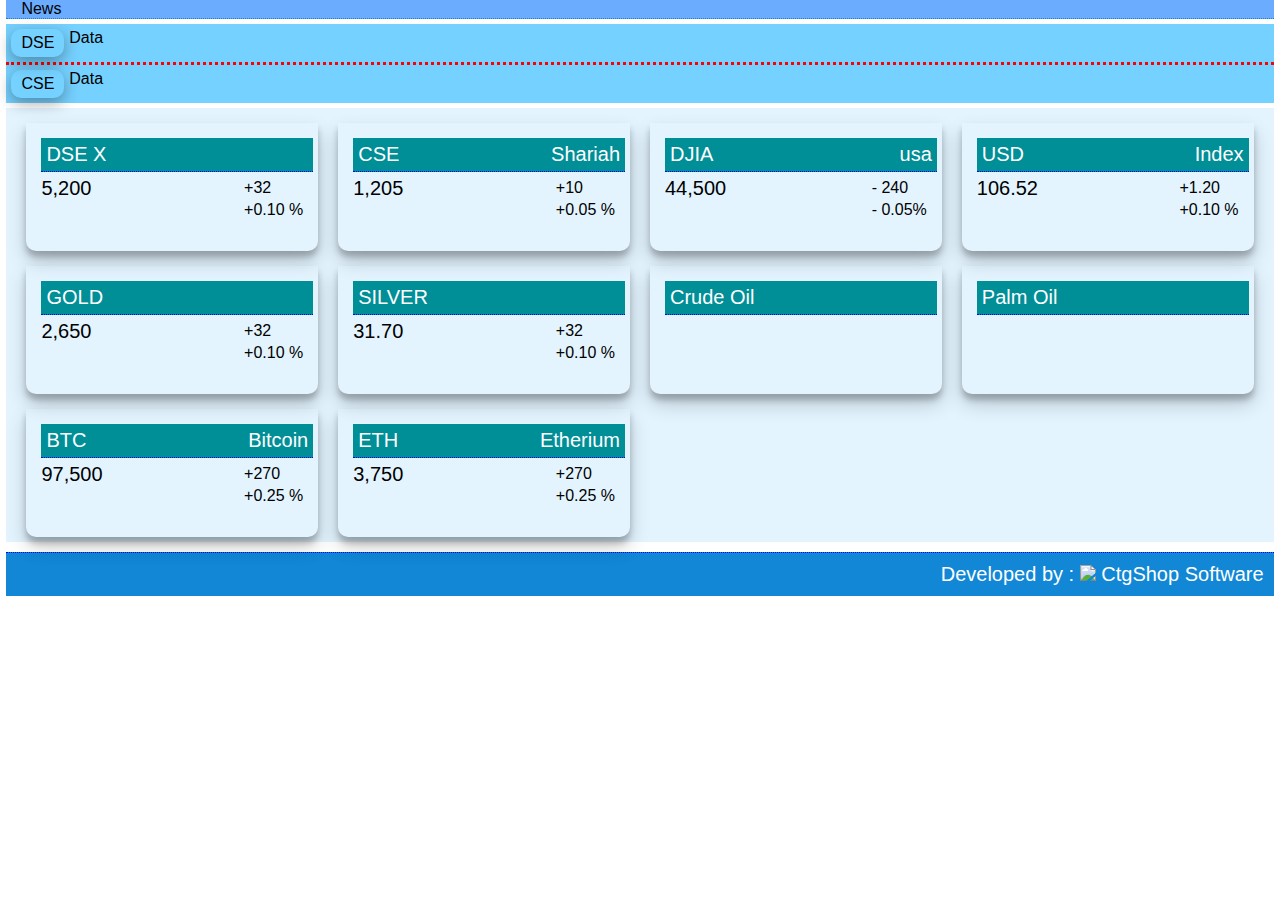
==== index.html @ 87b8f335 "amended according to chairman sir" ====
<!DOCTYPE html>
<html lang="en">
<head>
    <meta charset="UTF-8">
    <meta name="viewport" content="width=device-width, initial-scale=1.0">
    <title>Document</title>

    <link href="https://fonts.googleapis.com/icon?family=Material+Icons" rel="stylesheet">
    <!-- Link to CSS file -->
    <link rel="stylesheet" href="style.css"> <!-- Replace 'styles.css' with your CSS file path -->


    <script src="https://cdn.jsdelivr.net/npm/chart.js"></script>
    

    <style>
        .material-symbols-outlined {
          font-variation-settings:
          'FILL' 0,
          'wght' 400,
          'GRAD' 0,
          'opsz' 24
        }
      
    </style>
</head>
<body>
    <div class="container">
        <div class="time_newsScrolling"  id="time_newsScrolling">
            <div class="date_time" id="date_time"></div>
            <div class="scrolling_news" id="scrolling_news">
                <span class="news_text_label" id="news_text_label">News</span>
                <div class="scrolling_text" id="scrolling_text"></div>
            </div>
        </div>
        <div class="stock_market_price_scolling"  id="stock_market_price_scolling">
            <div class="dse_container" id="dse_container">
                <span class="indicator" id="indicator">
                    <!-- <img src="./images/dse.png" width="10px" height="10px" alt="No Image"/> -->
                    <label>DSE</label>
                </span>
                <span class="dse_data" id="dse_data">Data</span>
            </div>
            <div class="cse_container" id="cse_container">
                <span class="indicator" id="indicator">
                    <!-- <img src="./images/cse.png" width="10px" height="10px" alt="No Image"/> -->
                    <label>CSE</label>
                </span>
                <span class="cse_data" id="cse_data">Data</span>
            </div>
        </div>
        <div class="card_price"  id="card_price">
            <div class="stock_market" id="stock_market">
                <div class="card">
                    <span>
                        <p> 
                            
                            DSE X
                        </p>
                    </span>
                    <div>
                        <p>5,200</p>
                        <span>
                            <p>+32</p>
                            <p>+0.10 %</p>
                        </span>
                    </div>
                    
                    <div class="chart_div"></div>
                </div>
                <div class="card">
                    <span>
                        <p> CSE </p>
                        <p>Shariah</p>
                    </span>
                    <div>
                        <p>1,205</p>
                        <span>
                            <p>+10</p>
                            <p>+0.05 %</p>
                        </span>
                    </div>
                    
                    <div class="chart_div"></div>
                </div>
                <div class="card">
                    <span>
                        <p>DJIA</p>
                        <p>usa</p>
                    </span>
                    <div>
                        <p>44,500</p>
                        <span>
                            <p>- 240</p>
                            <p>- 0.05%</p>
                        </span>
                    </div>
                    
                    <div class="chart_div"></div>
                </div>
                <div class="card">
                    <span>
                        <p>USD</p>
                        <p>Index</p>
                    </span>
                    <div>
                        <p>106.52</p>
                        <span>
                            <p>+1.20</p>
                            <p>+0.10 %</p>
                        </span>
                    </div>
                    
                    <div class="chart_div"></div>
                </div>
            </div>
            <div class="mine_item_market" id="mine_item_market">
                <div class="card">
                    <span>
                        <p>GOLD</p>
                    </span>
                    <div>
                        <p>2,650</p>
                        <span>
                            <p>+32</p>
                            <p>+0.10 %</p>
                        </span>
                    </div>
                    
                    <div class="chart_div"></div>
                </div>
                <div class="card">
                    <span>
                        <p>SILVER</p>
                    </span>
                    <div>
                        <p>31.70</p>
                        <span>
                            <p>+32</p>
                            <p>+0.10 %</p>
                        </span>
                    </div>
                    
                    <div class="chart_div"></div>
                </div>
                <div class="card">
                    <span>
                        <p>Crude Oil</p>
                    </span>
                    <div>
                        <p></p>
                        <span>
                            <p></p>
                            <p></p>
                        </span>
                    </div>
                    
                    <div class="chart_div"></div>
                </div>
                <div class="card">
                    <span>
                        <p>Palm Oil</p>
                        
                    </span>
                    <div>
                        <p></p>
                        <span>
                            <p></p>
                            <p></p>
                        </span>
                    </div>
                   
                    <div class="chart_div"></div>
                </div>
            </div>
            <div class="bit_coin_market" id="bit_coin_market">
                <div class="card">
                    <span>
                        <p>BTC</p>
                        <p> Bitcoin</p>
                    </span>
                    <div>
                        <p>97,500</p>
                        <span>
                            <p>+270</p>
                            <p>+0.25 %</p>
                        </span>
                    </div>
                    
                    <div class="chart_div"></div>
                </div>
                <div class="card">
                    <span>
                        
                        <p>ETH</p>
                        <p>Etherium</p>
                    </span>
                    <div>
                        <p>3,750</p>
                        <span>
                            <p>+270</p>
                            <p>+0.25 %</p>
                        </span>
                    </div>
                    
                    <div class="chart_div"></div>
                </div>
            </div>
        </div>
        <div class="development" >
            <span>
                <p>Developed by : <img src="https://ctgshop.com/images/logo_bg.png" width="20px" height="auto"/> CtgShop Software</p>
            </span>
        </div>

        
    </div>

    <!-- Link to JavaScript file -->
    <script src="script.js"></script> <!-- Replace 'script.js' with your JS file path -->
    <script src="supporting_script.js"></script>
    <!-- <script src="https://cdnjs.cloudflare.com/ajax/libs/Chart.js/4.4.1/chart.min.js" integrity="sha512-L0Shl7nXXzIlBSUUPpxrokqq4ojqgZFQczTYlGjzONGTDAcLremjwaWv5A+EDLnxhQzY5xUZPWLOLqYRkY0Cbw==" crossorigin="anonymous" referrerpolicy="no-referrer"></script> -->
    <!-- <script src="https://cdn.jsdelivr.net/npm/chart.js@4.4.7/dist/chart.umd.min.js"></script> -->

   

    <script type="text/javascript" src="https://www.gstatic.com/charts/loader.js"></script>
</body>
</html>
---- style.css ----
/* Reset some default browser styles */
body, h1, h2, h3, p {
    margin: 0;
    padding: 0;
}

/* Set a background color and font for the body */
body {
    /* background-color: #f4f4f4; */
    font-family: Arial, sans-serif;
}

/* Style the container */
.container {
    margin: auto;
    
    width: 99vw;
    height: 100vh;
}

/* Style for scrolling news section */
.container > .time_newsScrolling {
    display: flex;
    flex-direction: row;
    justify-content: space-between;
    align-items: center;
    height: auto;
    width: 99vw;
    border-bottom: 1px dotted rgb(17, 135, 214) ;

    background-color: rgb(0 112 255 / 58%);
}
.container > .time_newsScrolling > .date_time {
    /* width: 30%; */
    margin-right: 10px;
    padding-left: 5px;
    display: flex;
    flex-direction: column;
    height: 100%;
    
}
.container > .time_newsScrolling > .date_time > .day_year{
    display: flex;
    flex-direction: row;
    /* justify-content: space-between; */
    align-items: center;
    width: 100%;
    flex: 1;
    font-size: 18px;

}
.container > .time_newsScrolling > .date_time > .day_year > span{
    display: flex;
    flex-direction: row;
    justify-content: space-between;
    align-items: center;
    
    padding: 0;
    margin: 0;

    height: 90%;
    flex: 1;
    /* width: 90%; */
}
.container > .time_newsScrolling > .date_time > .day_year > span:nth-child(1){border-radius: 50px 0 0 50px;}
.container > .time_newsScrolling > .date_time > .day_year > span:nth-child(2){border-radius: 0 50px 50px 0;}
.container > .time_newsScrolling > .date_time > .day_year > span > p:nth-child(2){
    padding: 0 15px;
    /* border-radius: 10px 0 0 10px; */
    
}
.container > .time_newsScrolling > .date_time > .day_year > span:nth-child(1) > p:nth-child(1){
    padding: 0 15px;
}
.container > .time_newsScrolling > .date_time > .day_year > span:nth-child(1) > p:nth-child(2){
    border-radius: 20px 0 0 20px;
    height: 90%;
    padding: 0 5px 0 15px;
}
.container > .time_newsScrolling > .date_time > .day_year > span:nth-child(2) > p:nth-child(1){
    border-radius: 0 20px 20px 0;
    height: 90%;
    padding: 0 15px 0 5px;
}
.container > .time_newsScrolling > .date_time > .day_year > span > p{
    height: 100%;
    text-align: center;
    display: flex;
    flex-direction: row;
    justify-content: center;
    align-items: center;

    /* width: 90%; */
}
.container > .time_newsScrolling > .date_time > .day_year > span > p:first-child{
    /* margin-right: 5px; */
    padding-left: 10px;
}
.container > .time_newsScrolling > .date_time > .time {
    display: flex;
    flex-direction: row;
    align-items: center;
    flex: 1;
    width: 100%;
    height: 100%;
    
}
.container > .time_newsScrolling > .date_time > .time > span {
    display: flex;
    flex-direction: row;
    align-items: center;
    padding: 0;
    margin: 0;
    background-color: blue;
    border-radius: 20px  0 0 20px;
    padding-left: 5px;
    height: 85%;
}
.container > .time_newsScrolling > .date_time > .time > span > p {
    padding: 0;
    margin: 0;
    height: 100%;

    display: flex;
    flex-direction: row;
    justify-content: center;
    align-items: center;
    color: white;
    font-size: 18px;
}
.container > .time_newsScrolling > .date_time > .time > span > p:nth-child(1),
.container > .time_newsScrolling > .date_time > .time > span > p:nth-child(3)
{
    padding: 0 8px 0 8px;
}
.container > .time_newsScrolling > .date_time > .time > p {
    /* padding: 5px; */
    background-color: #fb00ff;
    border-radius: 0 20px 20px 0;
    padding: 0 15px 0 10px;
    height: 85%;
    font-size: 18px;
    display: flex;
    color: white;
    flex-direction: row;
    justify-content: center;
    align-items: center;
}

.container > .time_newsScrolling  > .scrolling_news {
    overflow: hidden;
    white-space: nowrap;
    width: 100%;
    
    
    
    display: flex;
    align-items: center;
    position: relative;
    /* padding: 10px 0; */

    border: none;
    outline: none;
    
}
.container > .time_newsScrolling  > .scrolling_news > .scrolling_text {
    display: flex;
    flex-direction: row;
    align-items: center;
    font-size: 16px;
}

.container > .time_newsScrolling  > .scrolling_news > .scrolling_text > .headline_item {
    position: absolute;
    display: flex;
    flex-direction: row;
    align-items: center;

}
.container > .time_newsScrolling  > .scrolling_news > .scrolling_text > .headline_item > p{
    margin-right: 5px;
    text-transform: uppercase;
    font-weight: bold;
}
.container > .time_newsScrolling  > .scrolling_news > .scrolling_text > .headline_item > span {
    
}




/* Style for stock market price section */
.stock_market_price_scolling {
    display: flex;
    flex-direction: column;
    background-color: rgb(0 170 255 / 54%);
    margin-top: 5px;
}
.stock_market_price_scolling > .dse_container ,
.stock_market_price_scolling > .cse_container  {
    display: flex;
    flex-direction: row;
    padding: 5px 0;
    
  
}
.stock_market_price_scolling > .dse_container {
    border-bottom: dotted red;
}
.stock_market_price_scolling > .dse_container > label,
.stock_market_price_scolling > .cse_container > label {
    display: flex;
    flex-direction: row;
    align-items: center;
}
.stock_market_price_scolling > .dse_container > .indicator ,
.stock_market_price_scolling > .cse_container > .indicator {
    display: flex;
    flex-direction: column;
    justify-content: center;
    align-items: center;
    padding: 5px 10px;
    margin-left: 5px;
    margin-right: 5px;
    border-radius: 10px;
    box-shadow: rgba(0, 0, 0, 0.35) 0px 5px 15px;
}
.stock_market_price_scolling > .dse_container > .indicator > img,
.stock_market_price_scolling > .cse_container > .indicator > img {
    margin-bottom: 5px;
}
.stock_market_price_scolling > .dse_container > span:nth-child(2) ,
.stock_market_price_scolling > .cse_container > span:nth-child(2) { 
    flex: 1;
}

.stock_market_price_scolling > .dse_container > .dse_data,
.stock_market_price_scolling > .cse_container > .cse_data
{
    display: flex;
    flex-direction: row;


    overflow: hidden;
    position: relative;

    
}
.stock_market_price_scolling > .dse_container > .dse_data > div,
.stock_market_price_scolling > .cse_container > .cse_data > div {
    display: flex;
    flex-direction: column;
    justify-content: space-between;
    align-items: center;
    
    padding: 5px 10px;
    
    position: absolute;
   
    height: 90%;
    
    border-radius: 10px;
    margin-right: 5px;


    
}
.stock_market_price_scolling > .dse_container > .dse_data > div > span:nth-child(2) > p:nth-child(1),
.stock_market_price_scolling > .cse_container > .cse_data > div > span:nth-child(2) > p:nth-child(1){
    width: 50px;
}
.stock_market_price_scolling > .dse_container > .dse_data > div > span:nth-child(2),
.stock_market_price_scolling > .cse_container > .cse_data > div > span:nth-child(2){
   display: flex;
   flex-direction: row;
   justify-content: space-between;
   align-items: center;
   font-size: 20px;
   
}
.stock_market_price_scolling > .dse_container > .dse_data > div > span,
.stock_market_price_scolling > .cse_container > .cse_data > div > span {
    display: flex;
    flex-direction: row; 
    width: 150px;
}
.stock_market_price_scolling > .dse_container > .dse_data > div > span:first-child,
.stock_market_price_scolling > .cse_container > .cse_data > div > span:first-child{
    justify-content: space-between;
    color: white;
    font-weight: bold;
    font-size: 20px;
}
.stock_market_price_scolling > .dse_container > .dse_data > div > span:nth-child(2) > p:nth-child(2),
.stock_market_price_scolling > .cse_container > .cse_data > div > span:nth-child(2) > p:nth-child(2){ 
    color: white;
}
.stock_market_price_scolling > .dse_container > .dse_data > div > span:nth-child(2) > p:nth-child(1),
.stock_market_price_scolling > .cse_container > .cse_data > div > span:nth-child(2) > p:nth-child(1){ 
    max-width: fit-content;
    margin-right: 5px;
}



/* Card price section styling */
.card_price {
   display: flex;
   flex-direction: column;
   gap: 5px;
   padding-top: 10px;
   background-color: rgb(0 159 255 / 11%);
   margin-top: 5px;

  
}

/* Individual market item styling */
.stock_market, .mine_item_market, .bit_coin_market {
    display: grid;
    grid-gap: 20px;
    grid-template-columns: repeat(4, 1fr);

    padding: 5px 20px;
}

.stock_market > .card > span:nth-child(1) {
    /* background-color: #fb00ff; */
} 
.mine_item_market{
   
}
.bit_coin_market{
    /* background-color: blueviolet; */
}

.stock_market > .card, .mine_item_market > .card , .bit_coin_market > .card {
    box-shadow: rgba(0, 0, 0, 0.19) 0px 10px 20px, rgba(0, 0, 0, 0.23) 0px 6px 6px;
    padding: 15px 15px;
    border-radius: 0 0 10px 10px;
}

.stock_market > .card > span, 
.mine_item_market > .card > span , 
.bit_coin_market > .card > span {
  
}

.stock_market > .card > span:nth-child(1), 
.mine_item_market > .card > span:nth-child(1), 
.bit_coin_market > .card > span:nth-child(1){
    display: flex;
    flex-direction: row;
    justify-content: space-between;
    background-color: #008E97;
    flex: 1;
    width: 100%;
    font-size: 20px;
    border-bottom: 1px dotted blue;
    padding: 5px;
    color: white;
}
.stock_market > .card > span:nth-child(1) > p, 
.mine_item_market > .card > span:nth-child(1) > p, 
.bit_coin_market > .card > span:nth-child(1) > p {
    display: flex;
    flex-direction: row;
    justify-content: space-between;
    align-items: center;
    gap: 5px;
}

.stock_market > .card > div, 
.mine_item_market > .card > div, 
.bit_coin_market > .card > div{ 
    padding: 5px 0;
}

.stock_market > .card > div, 
.mine_item_market > .card > div, 
.bit_coin_market > .card > div{  
    display: flex;
    flex-direction: row;
    justify-content: space-between;
}

.stock_market > .card > div > p, 
.mine_item_market > .card > div > p, 
.bit_coin_market > .card > div > p{  
    font-size: 20px;
}

.stock_market > .card > div > span > p,  
.mine_item_market > .card > div > span > p,  
.bit_coin_market > .card > div > span > p{   
    padding: 2px 0;
}

.stock_market > .card > div:nth-child(3)>div>div>div>svg, 
.mine_item_market > .card > div:nth-child(3)>div>div>div>svg, 
.bit_coin_market > .card > div:nth-child(3)>div>div>div>svg{
    border-radius: 10px;
}

.container >.development{
    padding: 10px 10px 10px 0;
    color: white;
    margin-top: 10px;
    border-top: 1px dotted blue;
    font-size: 20px;
    text-align: right;
    background-color: rgb(17, 135, 214);
}


/* Hover effect for market items */
.stock_market:hover,
.mine_item_market:hover,
.bit_coin_market:hover {
    
}
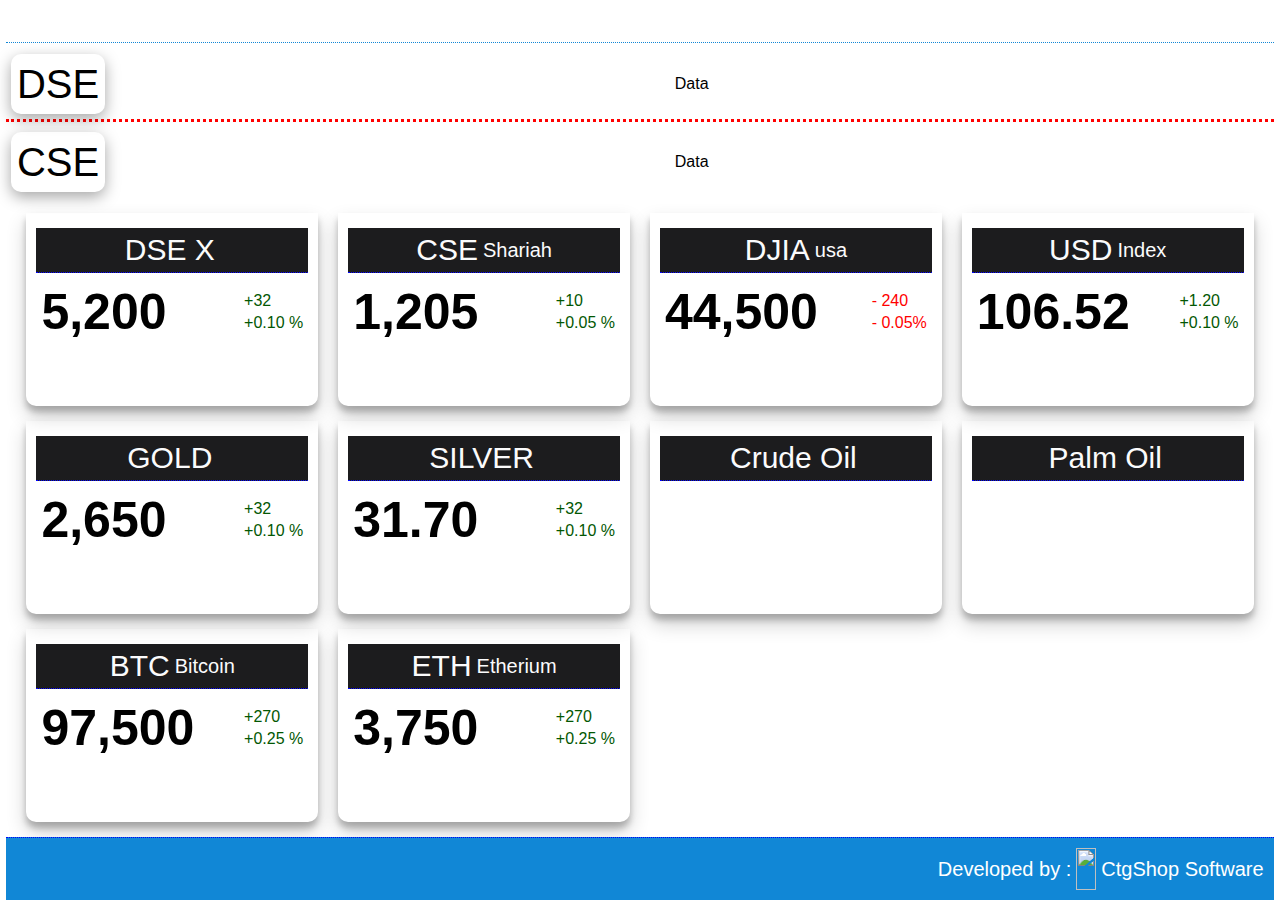
==== commit 0144d22b: "modified time font, and other instructed fonts" ====
--- a/index.html
+++ b/index.html
@@ -4,6 +4,10 @@
     <meta charset="UTF-8">
     <meta name="viewport" content="width=device-width, initial-scale=1.0">
     <title>Document</title>
+
+    <link rel="preconnect" href="https://fonts.googleapis.com">
+    <link rel="preconnect" href="https://fonts.gstatic.com" crossorigin>
+    <link href="https://fonts.googleapis.com/css2?family=Roboto+Condensed:ital,wght@0,100..900;1,100..900&family=Roboto+Mono:ital,wght@0,100..700;1,100..700&family=Roboto:ital,wght@0,100;0,300;0,400;0,500;0,700;0,900;1,100;1,300;1,400;1,500;1,700;1,900&family=Urbanist:ital,wght@0,100..900;1,100..900&family=Varela+Round&display=swap" rel="stylesheet">
 
     <link href="https://fonts.googleapis.com/icon?family=Material+Icons" rel="stylesheet">
     <!-- Link to CSS file -->
@@ -60,7 +64,7 @@
                     </span>
                     <div>
                         <p>5,200</p>
-                        <span>
+                        <span style="color: rgb(3, 87, 3); font-weight: 500;">
                             <p>+32</p>
                             <p>+0.10 %</p>
                         </span>
@@ -75,7 +79,7 @@
                     </span>
                     <div>
                         <p>1,205</p>
-                        <span>
+                        <span style="color: rgb(3, 87, 3); font-weight: 500;">
                             <p>+10</p>
                             <p>+0.05 %</p>
                         </span>
@@ -90,7 +94,7 @@
                     </span>
                     <div>
                         <p>44,500</p>
-                        <span>
+                        <span style="color: red; font-weight: 500;">
                             <p>- 240</p>
                             <p>- 0.05%</p>
                         </span>
@@ -105,7 +109,7 @@
                     </span>
                     <div>
                         <p>106.52</p>
-                        <span>
+                        <span style="color: rgb(3, 87, 3); font-weight: 500;">
                             <p>+1.20</p>
                             <p>+0.10 %</p>
                         </span>
@@ -121,7 +125,7 @@
                     </span>
                     <div>
                         <p>2,650</p>
-                        <span>
+                        <span style="color: rgb(3, 87, 3); font-weight: 500;">
                             <p>+32</p>
                             <p>+0.10 %</p>
                         </span>
@@ -135,7 +139,7 @@
                     </span>
                     <div>
                         <p>31.70</p>
-                        <span>
+                        <span style="color: rgb(3, 87, 3); font-weight: 500;">
                             <p>+32</p>
                             <p>+0.10 %</p>
                         </span>
@@ -181,7 +185,7 @@
                     </span>
                     <div>
                         <p>97,500</p>
-                        <span>
+                        <span style="color: rgb(3, 87, 3); font-weight: 500;">
                             <p>+270</p>
                             <p>+0.25 %</p>
                         </span>
@@ -197,7 +201,7 @@
                     </span>
                     <div>
                         <p>3,750</p>
-                        <span>
+                        <span style="color: rgb(3, 87, 3); font-weight: 500;">
                             <p>+270</p>
                             <p>+0.25 %</p>
                         </span>
--- a/style.css
+++ b/style.css
@@ -1,4 +1,7 @@
 /* Reset some default browser styles */
+html, body {
+    height: 100%;
+}
 body, h1, h2, h3, p {
     margin: 0;
     padding: 0;
@@ -13,10 +16,17 @@
 /* Style the container */
 .container {
     margin: auto;
-    
+    display: flex;
+    flex-direction: column;
     width: 99vw;
     height: 100vh;
 }
+.container > div {
+    box-sizing: border-box;
+}
+/* Style the container */
+
+
 
 /* Style for scrolling news section */
 .container > .time_newsScrolling {
@@ -24,11 +34,11 @@
     flex-direction: row;
     justify-content: space-between;
     align-items: center;
-    height: auto;
     width: 99vw;
     border-bottom: 1px dotted rgb(17, 135, 214) ;
 
-    background-color: rgb(0 112 255 / 58%);
+
+    height: 80px !important;
 }
 .container > .time_newsScrolling > .date_time {
     /* width: 30%; */
@@ -37,6 +47,8 @@
     display: flex;
     flex-direction: column;
     height: 100%;
+
+    font-family: Arial, sans-serif;
     
 }
 .container > .time_newsScrolling > .date_time > .day_year{
@@ -47,7 +59,7 @@
     width: 100%;
     flex: 1;
     font-size: 18px;
-
+    padding: 5px 0;
 }
 .container > .time_newsScrolling > .date_time > .day_year > span{
     display: flex;
@@ -55,9 +67,9 @@
     justify-content: space-between;
     align-items: center;
     
-    padding: 0;
+    padding: 3px 0;
     margin: 0;
-
+    font-size: 15px;
     height: 90%;
     flex: 1;
     /* width: 90%; */
@@ -74,12 +86,12 @@
 }
 .container > .time_newsScrolling > .date_time > .day_year > span:nth-child(1) > p:nth-child(2){
     border-radius: 20px 0 0 20px;
-    height: 90%;
+    height: 100%;
     padding: 0 5px 0 15px;
 }
 .container > .time_newsScrolling > .date_time > .day_year > span:nth-child(2) > p:nth-child(1){
     border-radius: 0 20px 20px 0;
-    height: 90%;
+    height: 100%;
     padding: 0 15px 0 5px;
 }
 .container > .time_newsScrolling > .date_time > .day_year > span > p{
@@ -102,7 +114,31 @@
     align-items: center;
     flex: 1;
     width: 100%;
-    height: 100%;
+    height: 100%; 
+
+    /* font-family: "Roboto Condensed", serif;
+    font-optical-sizing: auto;
+    font-weight: 400;
+    font-style: normal;
+    text-transform: uppercase; */
+
+
+    font-family: "Roboto Mono", serif;
+    font-optical-sizing: auto;
+    font-weight: 600;
+    font-style: normal;
+    text-transform: uppercase;
+
+    /* font-family: "Urbanist", serif;
+    font-optical-sizing: auto;
+    font-weight: 600;
+    font-style: normal;
+    text-transform: uppercase; */
+
+    /* font-family: "Varela Round", serif;
+    font-optical-sizing: auto;
+    font-weight: 600;
+    font-style: normal; */
     
 }
 .container > .time_newsScrolling > .date_time > .time > span {
@@ -110,11 +146,14 @@
     flex-direction: row;
     align-items: center;
     padding: 0;
+   
     margin: 0;
-    background-color: blue;
+    /* background-color: blue; */
     border-radius: 20px  0 0 20px;
     padding-left: 5px;
     height: 85%;
+   
+    /* box-shadow: 4px 0 2px #FFFFFF,  -1px 0 2px #222; */
 }
 .container > .time_newsScrolling > .date_time > .time > span > p {
     padding: 0;
@@ -126,33 +165,38 @@
     justify-content: center;
     align-items: center;
     color: white;
-    font-size: 18px;
+    font-size: 40px !important;
+
+    color: black;
 }
 .container > .time_newsScrolling > .date_time > .time > span > p:nth-child(1),
 .container > .time_newsScrolling > .date_time > .time > span > p:nth-child(3)
 {
-    padding: 0 8px 0 8px;
+    padding: 0 2px 0 2px;
 }
 .container > .time_newsScrolling > .date_time > .time > p {
     /* padding: 5px; */
-    background-color: #fb00ff;
+    /* background-color: #fb00ff; */
     border-radius: 0 20px 20px 0;
-    padding: 0 15px 0 10px;
+    padding: 0 5px 0 5px;
     height: 85%;
-    font-size: 18px;
-    display: flex;
-    color: white;
-    flex-direction: row;
-    justify-content: center;
-    align-items: center;
-}
-
+    font-size: 40px !important;
+    display: flex;
+    color: white;
+    flex-direction: row;
+    justify-content: center;
+    align-items: center;
+
+    color: black;
+
+    /* box-shadow: 1px 0 1px #222,  -4px 0 2px #FFFFFF; */
+
+}
 .container > .time_newsScrolling  > .scrolling_news {
     overflow: hidden;
     white-space: nowrap;
     width: 100%;
-    
-    
+
     
     display: flex;
     align-items: center;
@@ -163,29 +207,52 @@
     outline: none;
     
 }
+.container > .time_newsScrolling  > .scrolling_news > .news_text_label {
+    background-color: rgb(114, 114, 114);
+    display: flex;
+    flex-direction: row;
+    justify-content: center;
+    align-items: center;
+    padding: 0 10px;
+    position: absolute;
+    color: white;
+    font-size: 18px;
+    font-weight: bold;
+    z-index: 999;
+}
 .container > .time_newsScrolling  > .scrolling_news > .scrolling_text {
     display: flex;
     flex-direction: row;
     align-items: center;
     font-size: 16px;
-}
-
+    position: absolute;
+    z-index: 9;
+}
 .container > .time_newsScrolling  > .scrolling_news > .scrolling_text > .headline_item {
     position: absolute;
     display: flex;
     flex-direction: row;
     align-items: center;
 
+    border-radius: 30px 20px;
+    box-shadow: rgba(0, 0, 0, 0.19) 0px 10px 20px, rgba(0, 0, 0, 0.23) 0px 6px 6px;
+    
 }
 .container > .time_newsScrolling  > .scrolling_news > .scrolling_text > .headline_item > p{
     margin-right: 5px;
     text-transform: uppercase;
     font-weight: bold;
+    color: white;
+    font-size: 18px;
+    border-radius: 30px 20px;
+    box-shadow: rgba(0, 0, 0, 0.19) 0px 10px 20px, rgba(0, 0, 0, 0.23) 0px 6px 6px;
 }
 .container > .time_newsScrolling  > .scrolling_news > .scrolling_text > .headline_item > span {
-    
-}
-
+    border-radius: 10px;
+    /* box-shadow: rgba(0, 0, 0, 0.19) 0px 10px 20px, rgba(0, 0, 0, 0.23) 0px 6px 6px; */
+    
+}
+/* Style for scrolling news section */
 
 
 
@@ -193,8 +260,13 @@
 .stock_market_price_scolling {
     display: flex;
     flex-direction: column;
-    background-color: rgb(0 170 255 / 54%);
-    margin-top: 5px;
+    margin-top: 10px;
+    justify-content: center;
+    align-items: center;
+    gap: 5px;
+
+    height: 140px !important;
+    
 }
 .stock_market_price_scolling > .dse_container ,
 .stock_market_price_scolling > .cse_container  {
@@ -202,6 +274,8 @@
     flex-direction: row;
     padding: 5px 0;
     
+    width: 100%;
+    height: 60px;
   
 }
 .stock_market_price_scolling > .dse_container {
@@ -215,52 +289,69 @@
 }
 .stock_market_price_scolling > .dse_container > .indicator ,
 .stock_market_price_scolling > .cse_container > .indicator {
-    display: flex;
-    flex-direction: column;
-    justify-content: center;
-    align-items: center;
-    padding: 5px 10px;
+   
+    padding: 15px 15px;
     margin-left: 5px;
     margin-right: 5px;
     border-radius: 10px;
+    
+    width: 5% !important;
+ 
     box-shadow: rgba(0, 0, 0, 0.35) 0px 5px 15px;
+
+    display: flex;
+    flex-direction: row;
+    justify-content: center;
+    align-items: center;
+    
 }
 .stock_market_price_scolling > .dse_container > .indicator > img,
 .stock_market_price_scolling > .cse_container > .indicator > img {
     margin-bottom: 5px;
 }
+.stock_market_price_scolling > .dse_container > .indicator > label,
+.stock_market_price_scolling > .cse_container > .indicator > label {
+    display: flex;
+    flex-direction: column;
+    justify-content: center;
+    align-items: center;
+    font-size: 40px;
+}
 .stock_market_price_scolling > .dse_container > span:nth-child(2) ,
 .stock_market_price_scolling > .cse_container > span:nth-child(2) { 
     flex: 1;
 }
-
 .stock_market_price_scolling > .dse_container > .dse_data,
 .stock_market_price_scolling > .cse_container > .cse_data
 {
     display: flex;
     flex-direction: row;
-
+    justify-content: center;
+    align-items: center;
 
     overflow: hidden;
     position: relative;
 
+
     
 }
 .stock_market_price_scolling > .dse_container > .dse_data > div,
 .stock_market_price_scolling > .cse_container > .cse_data > div {
     display: flex;
     flex-direction: column;
-    justify-content: space-between;
-    align-items: center;
-    
-    padding: 5px 10px;
+    justify-content: space-around;
+    align-items: center;
+    
+   
     
     position: absolute;
    
-    height: 90%;
-    
-    border-radius: 10px;
+    height: 100%;
+    
+  
+    border-radius: 5px;
     margin-right: 5px;
+    
 
 
     
@@ -268,6 +359,7 @@
 .stock_market_price_scolling > .dse_container > .dse_data > div > span:nth-child(2) > p:nth-child(1),
 .stock_market_price_scolling > .cse_container > .cse_data > div > span:nth-child(2) > p:nth-child(1){
     width: 50px;
+    color: white;
 }
 .stock_market_price_scolling > .dse_container > .dse_data > div > span:nth-child(2),
 .stock_market_price_scolling > .cse_container > .cse_data > div > span:nth-child(2){
@@ -275,7 +367,9 @@
    flex-direction: row;
    justify-content: space-between;
    align-items: center;
-   font-size: 20px;
+   font-size: 12px;
+   width: 90%;
+ 
    
 }
 .stock_market_price_scolling > .dse_container > .dse_data > div > span,
@@ -286,10 +380,22 @@
 }
 .stock_market_price_scolling > .dse_container > .dse_data > div > span:first-child,
 .stock_market_price_scolling > .cse_container > .cse_data > div > span:first-child{
+    display: flex;
+    flex-direction: column;
     justify-content: space-between;
+    align-items: center;
     color: white;
     font-weight: bold;
-    font-size: 20px;
+   
+   
+}
+.stock_market_price_scolling > .dse_container > .dse_data > div > span:first-child > p:nth-child(2),
+.stock_market_price_scolling > .cse_container > .cse_data > div > span:first-child > p:nth-child(2){
+    font-size: 25px;
+}
+.stock_market_price_scolling > .dse_container > .dse_data > div > span:first-child > p:nth-child(1),
+.stock_market_price_scolling > .cse_container > .cse_data > div > span:first-child > p:nth-child(1){ 
+    font-size: 12px;
 }
 .stock_market_price_scolling > .dse_container > .dse_data > div > span:nth-child(2) > p:nth-child(2),
 .stock_market_price_scolling > .cse_container > .cse_data > div > span:nth-child(2) > p:nth-child(2){ 
@@ -299,7 +405,10 @@
 .stock_market_price_scolling > .cse_container > .cse_data > div > span:nth-child(2) > p:nth-child(1){ 
     max-width: fit-content;
     margin-right: 5px;
-}
+    
+}
+/* Style for stock market price section */
+
 
 
 
@@ -309,21 +418,19 @@
    flex-direction: column;
    gap: 5px;
    padding-top: 10px;
-   background-color: rgb(0 159 255 / 11%);
    margin-top: 5px;
 
-  
-}
-
-/* Individual market item styling */
-.stock_market, .mine_item_market, .bit_coin_market {
+   flex: 1 !important;
+}
+.card_price >.stock_market, 
+.card_price >.mine_item_market, 
+.card_price >.bit_coin_market {
     display: grid;
     grid-gap: 20px;
     grid-template-columns: repeat(4, 1fr);
 
     padding: 5px 20px;
 }
-
 .stock_market > .card > span:nth-child(1) {
     /* background-color: #fb00ff; */
 } 
@@ -333,32 +440,50 @@
 .bit_coin_market{
     /* background-color: blueviolet; */
 }
-
-.stock_market > .card, .mine_item_market > .card , .bit_coin_market > .card {
+.card_price > .stock_market > .card,
+.card_price > .mine_item_market > .card , 
+.card_price > .bit_coin_market > .card {
     box-shadow: rgba(0, 0, 0, 0.19) 0px 10px 20px, rgba(0, 0, 0, 0.23) 0px 6px 6px;
     padding: 15px 15px;
     border-radius: 0 0 10px 10px;
-}
-
-.stock_market > .card > span, 
-.mine_item_market > .card > span , 
-.bit_coin_market > .card > span {
-  
-}
-
-.stock_market > .card > span:nth-child(1), 
-.mine_item_market > .card > span:nth-child(1), 
-.bit_coin_market > .card > span:nth-child(1){
-    display: flex;
-    flex-direction: row;
-    justify-content: space-between;
-    background-color: #008E97;
-    flex: 1;
+    display: flex;
+    flex-direction: column;
+    justify-content: center;
+    align-items: center;
+    
+    
+}
+.card_price > .stock_market > .card > .chart_div,
+.card_price > .mine_item_market > .card > .chart_div , 
+.card_price > .bit_coin_market > .card > .chart_div {
+    height: 30px;
+    
+}
+.card_price > .stock_market > .card > .chart_div > div > div > div > svg,
+.card_price > .mine_item_market > .card > .chart_div > div > div > div > svg , 
+.card_price > .bit_coin_market > .card > .chart_div > div > div > div > svg {
+    height: 100px;
+}
+.card_price > .stock_market > .card > span, 
+.card_price > .mine_item_market > .card > span , 
+.card_price > .bit_coin_market > .card > span {
     width: 100%;
+}
+.card_price > .stock_market > .card > span:nth-child(1), 
+.card_price > .mine_item_market > .card > span:nth-child(1), 
+.card_price > .bit_coin_market > .card > span:nth-child(1){
+    display: flex;
+    flex-direction: row;
+    justify-content: center;
+    align-items: center;
+    background-color:  rgb(114, 114, 114);
+    background-color: rgba(28,28,30,255);
     font-size: 20px;
     border-bottom: 1px dotted blue;
     padding: 5px;
     color: white;
+    color: rgba(251,251,252,255);
+    
 }
 .stock_market > .card > span:nth-child(1) > p, 
 .mine_item_market > .card > span:nth-child(1) > p, 
@@ -368,40 +493,71 @@
     justify-content: space-between;
     align-items: center;
     gap: 5px;
-}
-
+
+ 
+    
+    
+}
+.stock_market > .card > span:nth-child(1) > p:nth-child(1), 
+.mine_item_market > .card > span:nth-child(1) > p:nth-child(1), 
+.bit_coin_market > .card > span:nth-child(1) > p:nth-child(1){
+    margin-right: 5px;
+    font-size: 30px;
+
+     
+   
+}
+.stock_market > .card > span:nth-child(1) > p:nth-child(2), 
+.mine_item_market > .card > span:nth-child(1) > p:nth-child(2), 
+.bit_coin_market > .card > span:nth-child(1) > p:nth-child(2){ 
+
+
+
+}
 .stock_market > .card > div, 
 .mine_item_market > .card > div, 
 .bit_coin_market > .card > div{ 
     padding: 5px 0;
-}
-
-.stock_market > .card > div, 
-.mine_item_market > .card > div, 
-.bit_coin_market > .card > div{  
     display: flex;
     flex-direction: row;
     justify-content: space-between;
-}
-
+    width: 100%;
+}
+.stock_market > .card > div:nth-child(2), 
+.mine_item_market > .card > div:nth-child(2), 
+.bit_coin_market > .card > div:nth-child(2){  
+    display: flex;
+    flex-direction: row;
+    align-items: center;
+    padding: 10px 0;
+    flex: 1;
+    
+}
+.stock_market > .card > div:nth-child(2) > p:nth-child(1), 
+.mine_item_market > .card > div:nth-child(2) > p:nth-child(1), 
+.bit_coin_market > .card > div:nth-child(2) > p:nth-child(1){ 
+    font-size: 50px;
+    font-weight: 700;
+}
 .stock_market > .card > div > p, 
 .mine_item_market > .card > div > p, 
 .bit_coin_market > .card > div > p{  
     font-size: 20px;
 }
-
 .stock_market > .card > div > span > p,  
 .mine_item_market > .card > div > span > p,  
 .bit_coin_market > .card > div > span > p{   
     padding: 2px 0;
 }
-
 .stock_market > .card > div:nth-child(3)>div>div>div>svg, 
 .mine_item_market > .card > div:nth-child(3)>div>div>div>svg, 
 .bit_coin_market > .card > div:nth-child(3)>div>div>div>svg{
     border-radius: 10px;
 }
-
+/* Card price section styling */
+
+
+/*development section styling*/
 .container >.development{
     padding: 10px 10px 10px 0;
     color: white;
@@ -410,7 +566,26 @@
     font-size: 20px;
     text-align: right;
     background-color: rgb(17, 135, 214);
-}
+
+
+    height: 100px !important;
+}
+.container >.development > span {
+    height: 100% !important;
+}
+.container >.development > span > p {
+    display: flex;
+    flex-direction: row;
+    align-items: center;
+    justify-content: flex-end;
+    height: 100% !important;
+}
+.container >.development > span > p > img {
+    padding: 0 5px;
+    height: 100% !important;
+}
+/*development section styling*/
+
 
 
 /* Hover effect for market items */
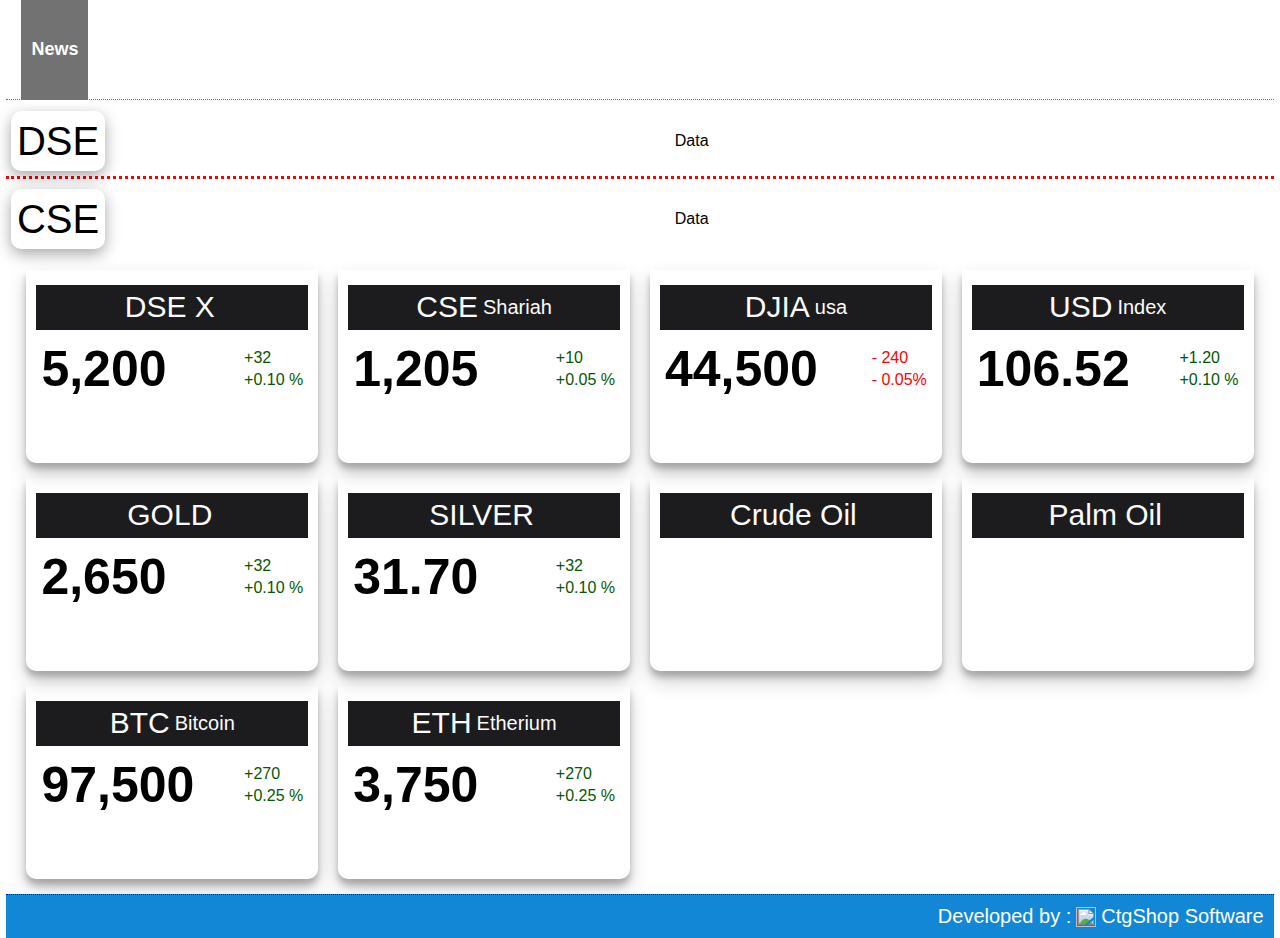
==== commit bdde32f1: "modified clock fonts, and div height" ====
--- a/index.html
+++ b/index.html
@@ -15,7 +15,7 @@
 
 
     <script src="https://cdn.jsdelivr.net/npm/chart.js"></script>
-    
+   
 
     <style>
         .material-symbols-outlined {
@@ -213,7 +213,7 @@
         </div>
         <div class="development" >
             <span>
-                <p>Developed by : <img src="https://ctgshop.com/images/logo_bg.png" width="20px" height="auto"/> CtgShop Software</p>
+                <p>Developed by : <img src="https://ctgshop.com/images/logo_bg.png" width="20px" height="20px"/> CtgShop Software</p>
             </span>
         </div>
 
@@ -229,5 +229,167 @@
    
 
     <script type="text/javascript" src="https://www.gstatic.com/charts/loader.js"></script>
+ <!-- JavaScript Includes -->
+ <script src="https://cdnjs.cloudflare.com/ajax/libs/jquery/1.10.1/jquery.min.js"></script>
+ <script src="https://cdnjs.cloudflare.com/ajax/libs/moment.js/2.0.0/moment.min.js"></script>
+    <script>
+        $(function(){
+
+        // Cache some selectors
+
+        var clock = $('#clock'),
+            alarm = clock.find('.alarm'),
+            ampm = clock.find('.ampm');
+
+        // Map digits to their names (this will be an array)
+        var digit_to_name = 'zero one two three four five six seven eight nine'.split(' ');
+
+        // This object will hold the digit elements
+        var digits = {};
+
+        // Positions for the hours, minutes, and seconds
+        var positions = [
+            'h1', 'h2', ':', 'm1', 'm2', ':', 's1', 's2'
+        ]; 
+
+        // Generate the digits with the needed markup,
+        // and add them to the clock
+
+        var digit_holder = clock.find('.digits');
+
+        $.each(positions, function(){
+
+            if(this == ':'){
+                digit_holder.append('<div class="dots">');
+            } 
+            else{ 
+
+                var pos = $('<div>');
+
+                for(var i=1; i<8; i++){
+                    pos.append('<span class="d' + i + '">'); 
+                }
+
+                // Set the digits as key:value pairs in the digits object
+                digits[this] = pos;
+
+                // Add the digit elements to the page
+                digit_holder.append(pos);
+            }
+
+        });
+
+        // Add the weekday names
+
+        var weekday_names = 'SUN MON TUE WED THU FRI SAT'.split(' '),
+            weekday_holder = clock.find('.weekdays');
+
+        $.each(weekday_names, function(){
+            weekday_holder.append('<span>' + this + '</span>');
+        }); 
+
+        var weekdays = clock.find('.weekdays span');
+
+        // Run a timer every second and update the clock
+
+        (function update_time(){
+
+            // Use moment.js to output the current time as a string
+            // hh is for the hours in 12-hour format,
+            // mm - minutes, ss-seconds (all with leading zeroes),
+            // d is for day of week and A is for AM/PM
+
+            var now = moment().format("hhmmssdA"); 
+            digits.h1.attr('class', digit_to_name[now[0]]);
+            digits.h2.attr('class', digit_to_name[now[1]]);
+            digits.m1.attr('class', digit_to_name[now[2]]);
+            digits.m2.attr('class', digit_to_name[now[3]]);
+            digits.s1.attr('class', digit_to_name[now[4]]); 
+            digits.s2.attr('class', digit_to_name[now[5]]);
+
+            // The library returns Sunday as the first day of the week.
+            // Stupid, I know. Lets shift all the days one position down, 
+            // and make Sunday last
+
+            var dow = now[6]; 
+        
+            // Mark the active day of the week
+            weekdays.removeClass('active').eq(dow).addClass('active');
+
+            // Set the am/pm text:
+            ampm.text(now[7]+now[8]);
+
+            // Schedule this function to be run again in 1 sec
+            setTimeout(update_time, 1000);
+
+        })();
+
+        // Switch the theme
+
+        $('a.button').click(function(){
+            clock.toggleClass('light dark');
+        });
+
+        });
+
+
+
+        (function() {
+            function display(a, n) {
+                number = [
+                [1, 1, 1, 0, 1, 1, 1], // 0
+                [0, 0, 1, 0, 0, 1, 0], // 1
+                [1, 0, 1, 1, 1, 0, 1], // 2
+                [1, 0, 1, 1, 0, 1, 1], // 3
+                [0, 1, 1, 1, 0, 1, 0], // 4
+                [1, 1, 0, 1, 0, 1, 1], // 5
+                [1, 1, 0, 1, 1, 1, 1], // 6
+                [1, 0, 1, 0, 0, 1, 0], // 7
+                [1, 1, 1, 1, 1, 1, 1], // 8
+                [1, 1, 1, 1, 0, 1, 1]  // 9
+                ]
+
+                n = number[n]
+                i = 0
+                while (i < n.length) {
+                crystal = document.getElementById(a + (i + 1))
+                if (n[i] === 0) {
+                    crystal.style.opacity = '0.125'
+                }
+                else {
+                    crystal.style.opacity = '1'
+                }
+                i++
+                }
+            }
+
+            function format(value) {
+                value = value + ''
+
+                if (value.length === 1) {
+                return '0' + value
+                }
+
+                return value
+            }
+
+            (function update() {
+                date = new Date()
+                hours = format(date.getHours())
+                minutes = format(date.getMinutes())
+                seconds = format(date.getSeconds())
+
+                setTimeout(function() {
+                display('a', hours[0])
+                display('b', hours[1])
+                display('c', minutes[0])
+                display('d', minutes[1])
+                display('e', seconds[0])
+                display('f', seconds[1])
+                update()
+                }, 1000)
+            })()
+        })()
+    </script>
 </body>
 </html>
--- a/style.css
+++ b/style.css
@@ -38,7 +38,7 @@
     border-bottom: 1px dotted rgb(17, 135, 214) ;
 
 
-    height: 80px !important;
+    height: 100px !important;
 }
 .container > .time_newsScrolling > .date_time {
     /* width: 30%; */
@@ -125,7 +125,7 @@
 
     font-family: "Roboto Mono", serif;
     font-optical-sizing: auto;
-    font-weight: 600;
+    font-weight: 500;
     font-style: normal;
     text-transform: uppercase;
 
@@ -174,12 +174,16 @@
 {
     padding: 0 2px 0 2px;
 }
+.container > .time_newsScrolling > .date_time > .time > span > p:nth-child(2){
+    width: 10px;
+    font-weight: 400;
+}
 .container > .time_newsScrolling > .date_time > .time > p {
     /* padding: 5px; */
     /* background-color: #fb00ff; */
     border-radius: 0 20px 20px 0;
     padding: 0 5px 0 5px;
-    height: 85%;
+    height: 75%;
     font-size: 40px !important;
     display: flex;
     color: white;
@@ -205,6 +209,8 @@
 
     border: none;
     outline: none;
+
+    height: 100px !important;
     
 }
 .container > .time_newsScrolling  > .scrolling_news > .news_text_label {
@@ -219,6 +225,8 @@
     font-size: 18px;
     font-weight: bold;
     z-index: 999;
+
+    height: 100px !important;
 }
 .container > .time_newsScrolling  > .scrolling_news > .scrolling_text {
     display: flex;
@@ -568,7 +576,7 @@
     background-color: rgb(17, 135, 214);
 
 
-    height: 100px !important;
+    height: 50px !important;
 }
 .container >.development > span {
     height: 100% !important;
@@ -582,21 +590,44 @@
 }
 .container >.development > span > p > img {
     padding: 0 5px;
-    height: 100% !important;
+    
 }
 /*development section styling*/
 
 
 
-/* Hover effect for market items */
-.stock_market:hover,
-.mine_item_market:hover,
-.bit_coin_market:hover {
-    
-}
-
-
-
-
-
-
+
+/* clock section styling */
+.container > .time_newsScrolling > .date_time > .clock_section{
+    height: 65px;
+
+    display: flex;
+    flex-direction: row;
+    align-items: flex-end;
+}
+.container > .time_newsScrolling > .date_time > .clock_section > #clock{ 
+	/* width:370px;  
+	padding:40px; 
+	margin:100px auto 60px;
+	position:relative; */
+    height: 100%;
+    flex: 1;
+    opacity: 0.9;
+    
+}
+.container > .time_newsScrolling > .date_time > .clock_section > #clock > g > g > path{
+    color: blue !important;
+}
+
+.container > .time_newsScrolling > .date_time > .clock_section > p {
+    font-size: 42px;
+    padding-left: 5px;
+}
+
+/*clock section styling*/
+
+
+
+
+
+
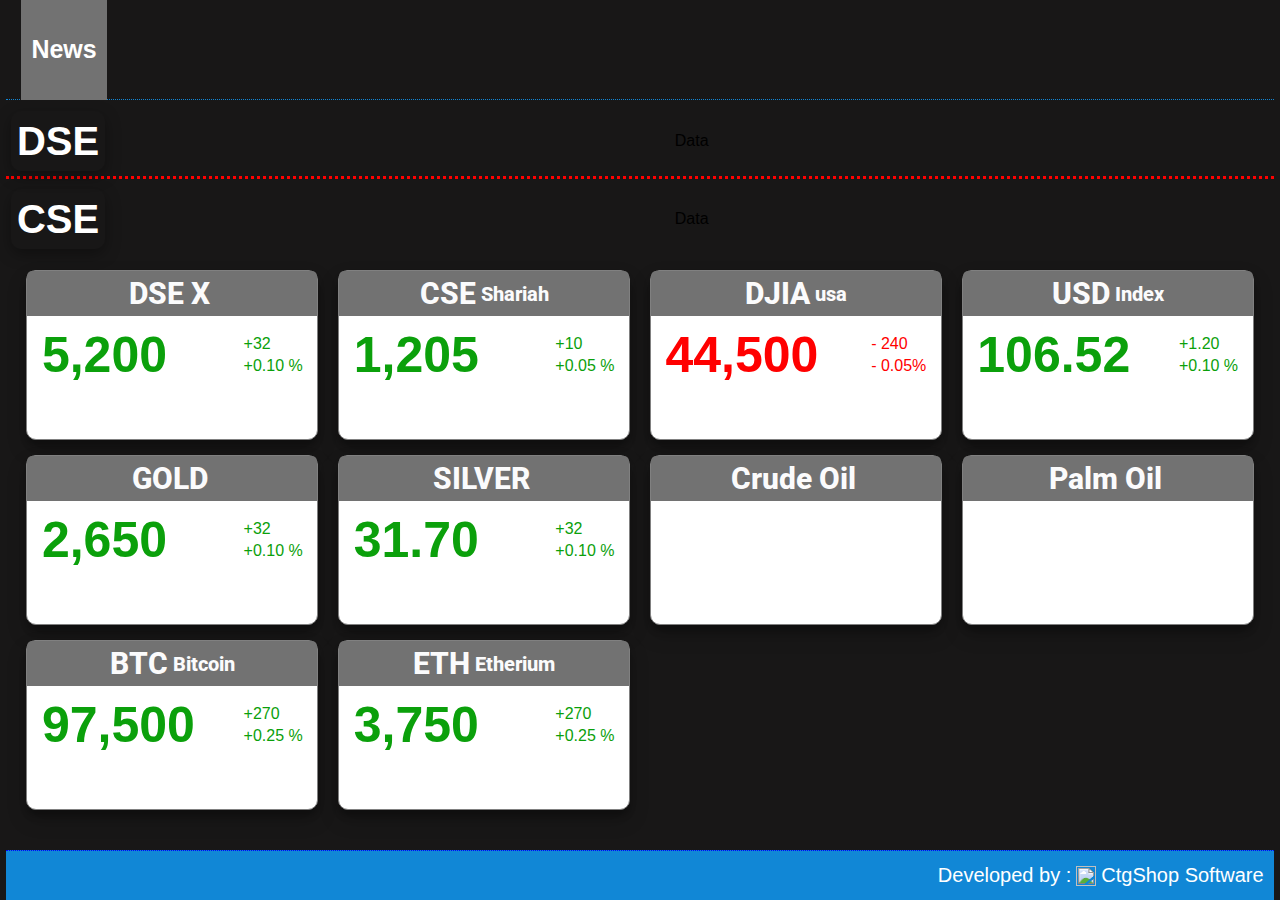
==== commit 09392df1: "change total background color" ====
--- a/index.html
+++ b/index.html
@@ -62,9 +62,9 @@
                             DSE X
                         </p>
                     </span>
-                    <div>
+                    <div style="color: rgb(11, 160, 11);">
                         <p>5,200</p>
-                        <span style="color: rgb(3, 87, 3); font-weight: 500;">
+                        <span style="font-weight: 500;">
                             <p>+32</p>
                             <p>+0.10 %</p>
                         </span>
@@ -77,9 +77,9 @@
                         <p> CSE </p>
                         <p>Shariah</p>
                     </span>
-                    <div>
+                    <div style="color: rgb(11, 160, 11);">
                         <p>1,205</p>
-                        <span style="color: rgb(3, 87, 3); font-weight: 500;">
+                        <span style="font-weight: 500;">
                             <p>+10</p>
                             <p>+0.05 %</p>
                         </span>
@@ -92,9 +92,9 @@
                         <p>DJIA</p>
                         <p>usa</p>
                     </span>
-                    <div>
+                    <div style="color: red; ">
                         <p>44,500</p>
-                        <span style="color: red; font-weight: 500;">
+                        <span style="font-weight: 500;">
                             <p>- 240</p>
                             <p>- 0.05%</p>
                         </span>
@@ -107,9 +107,9 @@
                         <p>USD</p>
                         <p>Index</p>
                     </span>
-                    <div>
+                    <div style="color: rgb(11, 160, 11);">
                         <p>106.52</p>
-                        <span style="color: rgb(3, 87, 3); font-weight: 500;">
+                        <span style="font-weight: 500;">
                             <p>+1.20</p>
                             <p>+0.10 %</p>
                         </span>
@@ -123,9 +123,9 @@
                     <span>
                         <p>GOLD</p>
                     </span>
-                    <div>
+                    <div style="color: rgb(11, 160, 11);">
                         <p>2,650</p>
-                        <span style="color: rgb(3, 87, 3); font-weight: 500;">
+                        <span style="font-weight: 500;">
                             <p>+32</p>
                             <p>+0.10 %</p>
                         </span>
@@ -137,9 +137,9 @@
                     <span>
                         <p>SILVER</p>
                     </span>
-                    <div>
+                    <div style="color: rgb(11, 160, 11);">
                         <p>31.70</p>
-                        <span style="color: rgb(3, 87, 3); font-weight: 500;">
+                        <span style="font-weight: 500;">
                             <p>+32</p>
                             <p>+0.10 %</p>
                         </span>
@@ -151,9 +151,9 @@
                     <span>
                         <p>Crude Oil</p>
                     </span>
-                    <div>
+                    <div style="color: rgb(11, 160, 11);">
                         <p></p>
-                        <span>
+                        <span style="font-weight: 500;">
                             <p></p>
                             <p></p>
                         </span>
@@ -166,9 +166,9 @@
                         <p>Palm Oil</p>
                         
                     </span>
-                    <div>
+                    <div style="color: rgb(11, 160, 11);">
                         <p></p>
-                        <span>
+                        <span style="font-weight: 500;">
                             <p></p>
                             <p></p>
                         </span>
@@ -183,9 +183,9 @@
                         <p>BTC</p>
                         <p> Bitcoin</p>
                     </span>
-                    <div>
+                    <div style="color: rgb(11, 160, 11);">
                         <p>97,500</p>
-                        <span style="color: rgb(3, 87, 3); font-weight: 500;">
+                        <span style="font-weight: 500;">
                             <p>+270</p>
                             <p>+0.25 %</p>
                         </span>
@@ -199,9 +199,9 @@
                         <p>ETH</p>
                         <p>Etherium</p>
                     </span>
-                    <div>
+                    <div style="color: rgb(11, 160, 11);">
                         <p>3,750</p>
-                        <span style="color: rgb(3, 87, 3); font-weight: 500;">
+                        <span style="font-weight: 500;">
                             <p>+270</p>
                             <p>+0.25 %</p>
                         </span>
@@ -233,107 +233,7 @@
  <script src="https://cdnjs.cloudflare.com/ajax/libs/jquery/1.10.1/jquery.min.js"></script>
  <script src="https://cdnjs.cloudflare.com/ajax/libs/moment.js/2.0.0/moment.min.js"></script>
     <script>
-        $(function(){
-
-        // Cache some selectors
-
-        var clock = $('#clock'),
-            alarm = clock.find('.alarm'),
-            ampm = clock.find('.ampm');
-
-        // Map digits to their names (this will be an array)
-        var digit_to_name = 'zero one two three four five six seven eight nine'.split(' ');
-
-        // This object will hold the digit elements
-        var digits = {};
-
-        // Positions for the hours, minutes, and seconds
-        var positions = [
-            'h1', 'h2', ':', 'm1', 'm2', ':', 's1', 's2'
-        ]; 
-
-        // Generate the digits with the needed markup,
-        // and add them to the clock
-
-        var digit_holder = clock.find('.digits');
-
-        $.each(positions, function(){
-
-            if(this == ':'){
-                digit_holder.append('<div class="dots">');
-            } 
-            else{ 
-
-                var pos = $('<div>');
-
-                for(var i=1; i<8; i++){
-                    pos.append('<span class="d' + i + '">'); 
-                }
-
-                // Set the digits as key:value pairs in the digits object
-                digits[this] = pos;
-
-                // Add the digit elements to the page
-                digit_holder.append(pos);
-            }
-
-        });
-
-        // Add the weekday names
-
-        var weekday_names = 'SUN MON TUE WED THU FRI SAT'.split(' '),
-            weekday_holder = clock.find('.weekdays');
-
-        $.each(weekday_names, function(){
-            weekday_holder.append('<span>' + this + '</span>');
-        }); 
-
-        var weekdays = clock.find('.weekdays span');
-
-        // Run a timer every second and update the clock
-
-        (function update_time(){
-
-            // Use moment.js to output the current time as a string
-            // hh is for the hours in 12-hour format,
-            // mm - minutes, ss-seconds (all with leading zeroes),
-            // d is for day of week and A is for AM/PM
-
-            var now = moment().format("hhmmssdA"); 
-            digits.h1.attr('class', digit_to_name[now[0]]);
-            digits.h2.attr('class', digit_to_name[now[1]]);
-            digits.m1.attr('class', digit_to_name[now[2]]);
-            digits.m2.attr('class', digit_to_name[now[3]]);
-            digits.s1.attr('class', digit_to_name[now[4]]); 
-            digits.s2.attr('class', digit_to_name[now[5]]);
-
-            // The library returns Sunday as the first day of the week.
-            // Stupid, I know. Lets shift all the days one position down, 
-            // and make Sunday last
-
-            var dow = now[6]; 
-        
-            // Mark the active day of the week
-            weekdays.removeClass('active').eq(dow).addClass('active');
-
-            // Set the am/pm text:
-            ampm.text(now[7]+now[8]);
-
-            // Schedule this function to be run again in 1 sec
-            setTimeout(update_time, 1000);
-
-        })();
-
-        // Switch the theme
-
-        $('a.button').click(function(){
-            clock.toggleClass('light dark');
-        });
-
-        });
-
-
-
+       
         (function() {
             function display(a, n) {
                 number = [
@@ -354,7 +254,7 @@
                 while (i < n.length) {
                 crystal = document.getElementById(a + (i + 1))
                 if (n[i] === 0) {
-                    crystal.style.opacity = '0.125'
+                    crystal.style.opacity = '0.02'
                 }
                 else {
                     crystal.style.opacity = '1'
@@ -374,22 +274,28 @@
             }
 
             (function update() {
-                date = new Date()
-                hours = format(date.getHours())
-                minutes = format(date.getMinutes())
-                seconds = format(date.getSeconds())
+                date = new Date();
+                let hours = date.getHours();
+                minutes = format(date.getMinutes());
+                seconds = format(date.getSeconds());
+
+                hours = hours % 12 || 12;
+                hours = format(hours);
 
                 setTimeout(function() {
-                display('a', hours[0])
-                display('b', hours[1])
-                display('c', minutes[0])
-                display('d', minutes[1])
-                display('e', seconds[0])
-                display('f', seconds[1])
+                display('a', hours[0]);
+                display('b', hours[1]);
+                display('c', minutes[0]);
+                display('d', minutes[1]);
+                display('e', seconds[0]);
+                display('f', seconds[1]);
                 update()
                 }, 1000)
             })()
         })()
+
+
+
     </script>
 </body>
 </html>
--- a/style.css
+++ b/style.css
@@ -9,7 +9,7 @@
 
 /* Set a background color and font for the body */
 body {
-    /* background-color: #f4f4f4; */
+    background-color: #181717;
     font-family: Arial, sans-serif;
 }
 
@@ -60,6 +60,7 @@
     flex: 1;
     font-size: 18px;
     padding: 5px 0;
+
 }
 .container > .time_newsScrolling > .date_time > .day_year > span{
     display: flex;
@@ -74,8 +75,8 @@
     flex: 1;
     /* width: 90%; */
 }
-.container > .time_newsScrolling > .date_time > .day_year > span:nth-child(1){border-radius: 50px 0 0 50px;}
-.container > .time_newsScrolling > .date_time > .day_year > span:nth-child(2){border-radius: 0 50px 50px 0;}
+.container > .time_newsScrolling > .date_time > .day_year > span:nth-child(1){border-radius: 50px 0 0 50px;color: white;}
+.container > .time_newsScrolling > .date_time > .day_year > span:nth-child(2){border-radius: 0 50px 50px 0;color: white;}
 .container > .time_newsScrolling > .date_time > .day_year > span > p:nth-child(2){
     padding: 0 15px;
     /* border-radius: 10px 0 0 10px; */
@@ -220,9 +221,10 @@
     justify-content: center;
     align-items: center;
     padding: 0 10px;
+    
     position: absolute;
     color: white;
-    font-size: 18px;
+    font-size: 25px;
     font-weight: bold;
     z-index: 999;
 
@@ -241,9 +243,9 @@
     display: flex;
     flex-direction: row;
     align-items: center;
-
+    background-color: white;
     border-radius: 30px 20px;
-    box-shadow: rgba(0, 0, 0, 0.19) 0px 10px 20px, rgba(0, 0, 0, 0.23) 0px 6px 6px;
+    box-shadow: rgba(177, 170, 170, 0.19) 0px 10px 20px, rgba(0, 0, 0, 0.23) 0px 6px 6px;
     
 }
 .container > .time_newsScrolling  > .scrolling_news > .scrolling_text > .headline_item > p{
@@ -324,6 +326,8 @@
     justify-content: center;
     align-items: center;
     font-size: 40px;
+    font-weight: 600;
+    color: white
 }
 .stock_market_price_scolling > .dse_container > span:nth-child(2) ,
 .stock_market_price_scolling > .cse_container > span:nth-child(2) { 
@@ -452,20 +456,23 @@
 .card_price > .mine_item_market > .card , 
 .card_price > .bit_coin_market > .card {
     box-shadow: rgba(0, 0, 0, 0.19) 0px 10px 20px, rgba(0, 0, 0, 0.23) 0px 6px 6px;
-    padding: 15px 15px;
-    border-radius: 0 0 10px 10px;
+    padding:0;
+    border-radius: 10px;
     display: flex;
     flex-direction: column;
     justify-content: center;
     align-items: center;
-    
+    border:1px solid gray;
+    background-color: white;
     
 }
 .card_price > .stock_market > .card > .chart_div,
 .card_price > .mine_item_market > .card > .chart_div , 
 .card_price > .bit_coin_market > .card > .chart_div {
     height: 30px;
-    
+    width: 90%;
+    margin: auto;
+    margin-bottom: 5px;
 }
 .card_price > .stock_market > .card > .chart_div > div > div > div > svg,
 .card_price > .mine_item_market > .card > .chart_div > div > div > div > svg , 
@@ -485,10 +492,14 @@
     justify-content: center;
     align-items: center;
     background-color:  rgb(114, 114, 114);
-    background-color: rgba(28,28,30,255);
+    /* background-color: #1C1C1E; */
+
+    font-family:  Roboto, Oxygen, Ubuntu, Cantarell, 'Open Sans', 'Helvetica Neue', sans-serif;
+    
+    padding: 5px 0;
     font-size: 20px;
-    border-bottom: 1px dotted blue;
-    padding: 5px;
+    
+    border-radius: 5px 5px 0 0;
     color: white;
     color: rgba(251,251,252,255);
     
@@ -502,7 +513,8 @@
     align-items: center;
     gap: 5px;
 
- 
+  
+    font-weight: 800;
     
     
 }
@@ -539,13 +551,16 @@
     align-items: center;
     padding: 10px 0;
     flex: 1;
-    
+
+    width: 90%;
+    margin: auto; 
 }
 .stock_market > .card > div:nth-child(2) > p:nth-child(1), 
 .mine_item_market > .card > div:nth-child(2) > p:nth-child(1), 
 .bit_coin_market > .card > div:nth-child(2) > p:nth-child(1){ 
     font-size: 50px;
     font-weight: 700;
+    
 }
 .stock_market > .card > div > p, 
 .mine_item_market > .card > div > p, 
@@ -557,6 +572,7 @@
 .bit_coin_market > .card > div > span > p{   
     padding: 2px 0;
 }
+
 .stock_market > .card > div:nth-child(3)>div>div>div>svg, 
 .mine_item_market > .card > div:nth-child(3)>div>div>div>svg, 
 .bit_coin_market > .card > div:nth-child(3)>div>div>div>svg{
@@ -622,6 +638,7 @@
 .container > .time_newsScrolling > .date_time > .clock_section > p {
     font-size: 42px;
     padding-left: 5px;
+    color: white;
 }
 
 /*clock section styling*/
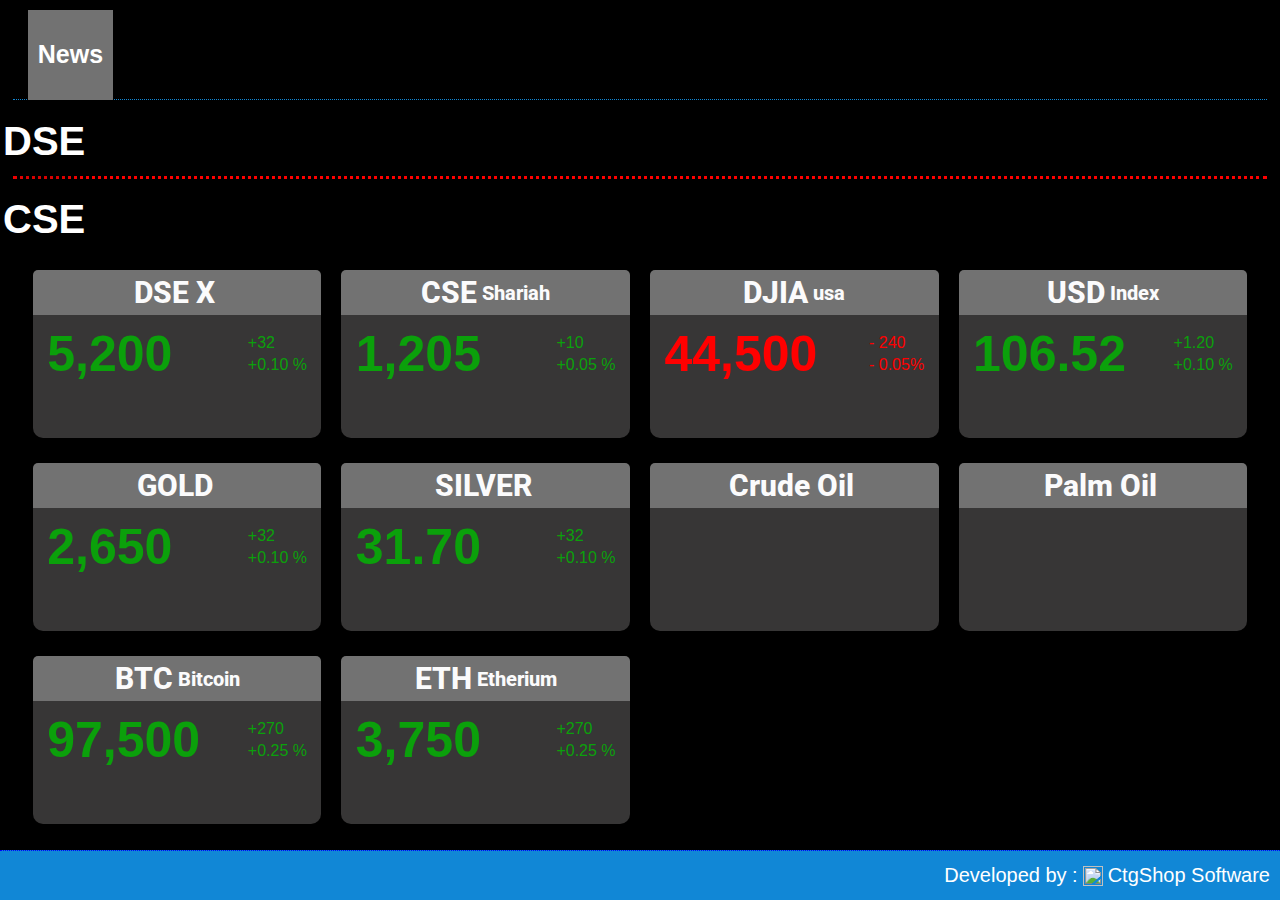
==== commit e1e72e37: "modified time update task" ====
--- a/index.html
+++ b/index.html
@@ -13,7 +13,7 @@
     <!-- Link to CSS file -->
     <link rel="stylesheet" href="style.css"> <!-- Replace 'styles.css' with your CSS file path -->
 
-
+    <script src="https://cdn.jsdelivr.net/npm/axios/dist/axios.min.js"></script>
     <script src="https://cdn.jsdelivr.net/npm/chart.js"></script>
    
 
@@ -295,7 +295,17 @@
         })()
 
 
-
+        const apiUrl = 'https://m.khasruopc.com/api/kdashboard/news';
+
+        fetch(apiUrl,{mode:"no-cors"})
+            .then((response) => {
+                // Success: Handle the response data
+                console.log(response);
+            })
+            .catch((error) => {
+                // Error: Handle the error
+                console.error('Error fetching data:', error);
+            })
     </script>
 </body>
 </html>
--- a/style.css
+++ b/style.css
@@ -9,8 +9,10 @@
 
 /* Set a background color and font for the body */
 body {
-    background-color: #181717;
+    background-color: #000000;
     font-family: Arial, sans-serif;
+
+
 }
 
 /* Style the container */
@@ -18,8 +20,10 @@
     margin: auto;
     display: flex;
     flex-direction: column;
-    width: 99vw;
+    width: 98vw;
     height: 100vh;
+    
+    
 }
 .container > div {
     box-sizing: border-box;
@@ -34,9 +38,9 @@
     flex-direction: row;
     justify-content: space-between;
     align-items: center;
-    width: 99vw;
+    width: 98vw;
     border-bottom: 1px dotted rgb(17, 135, 214) ;
-
+    padding-top: 10px;
 
     height: 100px !important;
 }
@@ -47,25 +51,25 @@
     display: flex;
     flex-direction: column;
     height: 100%;
-
+    
     font-family: Arial, sans-serif;
     
 }
 .container > .time_newsScrolling > .date_time > .day_year{
     display: flex;
     flex-direction: row;
-    /* justify-content: space-between; */
-    align-items: center;
+    /* justify-content: center;
+    align-items: center; */
     width: 100%;
     flex: 1;
     font-size: 18px;
-    padding: 5px 0;
-
-}
-.container > .time_newsScrolling > .date_time > .day_year > span{
-    display: flex;
-    flex-direction: row;
-    justify-content: space-between;
+    padding: 2px 0;
+
+}
+.container > .time_newsScrolling > .date_time > .day_year > spans{
+    display: flex;
+    flex-direction: row;
+    /* justify-content: space-between; */
     align-items: center;
     
     padding: 3px 0;
@@ -75,40 +79,34 @@
     flex: 1;
     /* width: 90%; */
 }
-.container > .time_newsScrolling > .date_time > .day_year > span:nth-child(1){border-radius: 50px 0 0 50px;color: white;}
-.container > .time_newsScrolling > .date_time > .day_year > span:nth-child(2){border-radius: 0 50px 50px 0;color: white;}
-.container > .time_newsScrolling > .date_time > .day_year > span > p:nth-child(2){
-    padding: 0 15px;
-    /* border-radius: 10px 0 0 10px; */
-    
-}
-.container > .time_newsScrolling > .date_time > .day_year > span:nth-child(1) > p:nth-child(1){
-    padding: 0 15px;
-}
-.container > .time_newsScrolling > .date_time > .day_year > span:nth-child(1) > p:nth-child(2){
-    border-radius: 20px 0 0 20px;
-    height: 100%;
-    padding: 0 5px 0 15px;
+
+.container > .time_newsScrolling > .date_time > .day_year > span:nth-child(1){
+    border-right: 3px solid white;
+    padding-right: 10px;
+}
+.container > .time_newsScrolling > .date_time > .day_year > span:nth-child(2) {
+    border-right: 3px solid white;
+    padding: 0 10px;
+}
+.container > .time_newsScrolling > .date_time > .day_year > span > p{
+    color: white;
+}
+.container > .time_newsScrolling > .date_time > .day_year > span:nth-child(2){
+    display: flex;
 }
 .container > .time_newsScrolling > .date_time > .day_year > span:nth-child(2) > p:nth-child(1){
-    border-radius: 0 20px 20px 0;
-    height: 100%;
-    padding: 0 15px 0 5px;
-}
-.container > .time_newsScrolling > .date_time > .day_year > span > p{
-    height: 100%;
-    text-align: center;
-    display: flex;
-    flex-direction: row;
-    justify-content: center;
-    align-items: center;
-
-    /* width: 90%; */
-}
-.container > .time_newsScrolling > .date_time > .day_year > span > p:first-child{
-    /* margin-right: 5px; */
+   padding-right: 5px;
+    
+}
+.container > .time_newsScrolling > .date_time > .day_year > span:nth-child(2) > p:nth-child(2){
+    padding-left: 5px;
+}
+.container > .time_newsScrolling > .date_time > .day_year > span:nth-child(3){
+    display: flex;
+    justify-content: space-around;
     padding-left: 10px;
 }
+
 .container > .time_newsScrolling > .date_time > .time {
     display: flex;
     flex-direction: row;
@@ -228,7 +226,7 @@
     font-weight: bold;
     z-index: 999;
 
-    height: 100px !important;
+    height: 90px !important;
 }
 .container > .time_newsScrolling  > .scrolling_news > .scrolling_text {
     display: flex;
@@ -243,23 +241,27 @@
     display: flex;
     flex-direction: row;
     align-items: center;
-    background-color: white;
+    /* background-color: white; */
     border-radius: 30px 20px;
     box-shadow: rgba(177, 170, 170, 0.19) 0px 10px 20px, rgba(0, 0, 0, 0.23) 0px 6px 6px;
+
+
     
 }
 .container > .time_newsScrolling  > .scrolling_news > .scrolling_text > .headline_item > p{
     margin-right: 5px;
     text-transform: uppercase;
     font-weight: bold;
-    color: white;
+    /* color: white; */
     font-size: 18px;
     border-radius: 30px 20px;
     box-shadow: rgba(0, 0, 0, 0.19) 0px 10px 20px, rgba(0, 0, 0, 0.23) 0px 6px 6px;
 }
 .container > .time_newsScrolling  > .scrolling_news > .scrolling_text > .headline_item > span {
-    border-radius: 10px;
+    /* border-radius: 10px; */
     /* box-shadow: rgba(0, 0, 0, 0.19) 0px 10px 20px, rgba(0, 0, 0, 0.23) 0px 6px 6px; */
+    color: white;
+    font-size: 18px;
     
 }
 /* Style for scrolling news section */
@@ -274,7 +276,7 @@
     justify-content: center;
     align-items: center;
     gap: 5px;
-
+    
     height: 140px !important;
     
 }
@@ -300,8 +302,8 @@
 .stock_market_price_scolling > .dse_container > .indicator ,
 .stock_market_price_scolling > .cse_container > .indicator {
    
-    padding: 15px 15px;
-    margin-left: 5px;
+    padding: 15px 0 15px;
+    /* margin-left: 5px; */
     margin-right: 5px;
     border-radius: 10px;
     
@@ -443,6 +445,10 @@
 
     padding: 5px 20px;
 }
+.card_price >.stock_market, 
+.card_price >.mine_item_market{
+    margin-bottom: 10px;
+}
 .stock_market > .card > span:nth-child(1) {
     /* background-color: #fb00ff; */
 } 
@@ -462,10 +468,13 @@
     flex-direction: column;
     justify-content: center;
     align-items: center;
-    border:1px solid gray;
-    background-color: white;
-    
-}
+    /* border:1px solid gray; */
+    
+    background-color: #373636;
+   
+}
+
+
 .card_price > .stock_market > .card > .chart_div,
 .card_price > .mine_item_market > .card > .chart_div , 
 .card_price > .bit_coin_market > .card > .chart_div {
@@ -473,7 +482,9 @@
     width: 90%;
     margin: auto;
     margin-bottom: 5px;
-}
+    background-color: #373636 !important;
+}
+
 .card_price > .stock_market > .card > .chart_div > div > div > div > svg,
 .card_price > .mine_item_market > .card > .chart_div > div > div > div > svg , 
 .card_price > .bit_coin_market > .card > .chart_div > div > div > div > svg {
@@ -577,7 +588,9 @@
 .mine_item_market > .card > div:nth-child(3)>div>div>div>svg, 
 .bit_coin_market > .card > div:nth-child(3)>div>div>div>svg{
     border-radius: 10px;
-}
+    
+}
+
 /* Card price section styling */
 
 
@@ -591,8 +604,13 @@
     text-align: right;
     background-color: rgb(17, 135, 214);
 
-
+    width: 100%;
     height: 50px !important;
+
+    position: fixed;
+    bottom: 0;
+    left: 0;
+    right: 0;
 }
 .container >.development > span {
     height: 100% !important;
@@ -615,7 +633,7 @@
 
 /* clock section styling */
 .container > .time_newsScrolling > .date_time > .clock_section{
-    height: 65px;
+    height: 62px;
 
     display: flex;
     flex-direction: row;
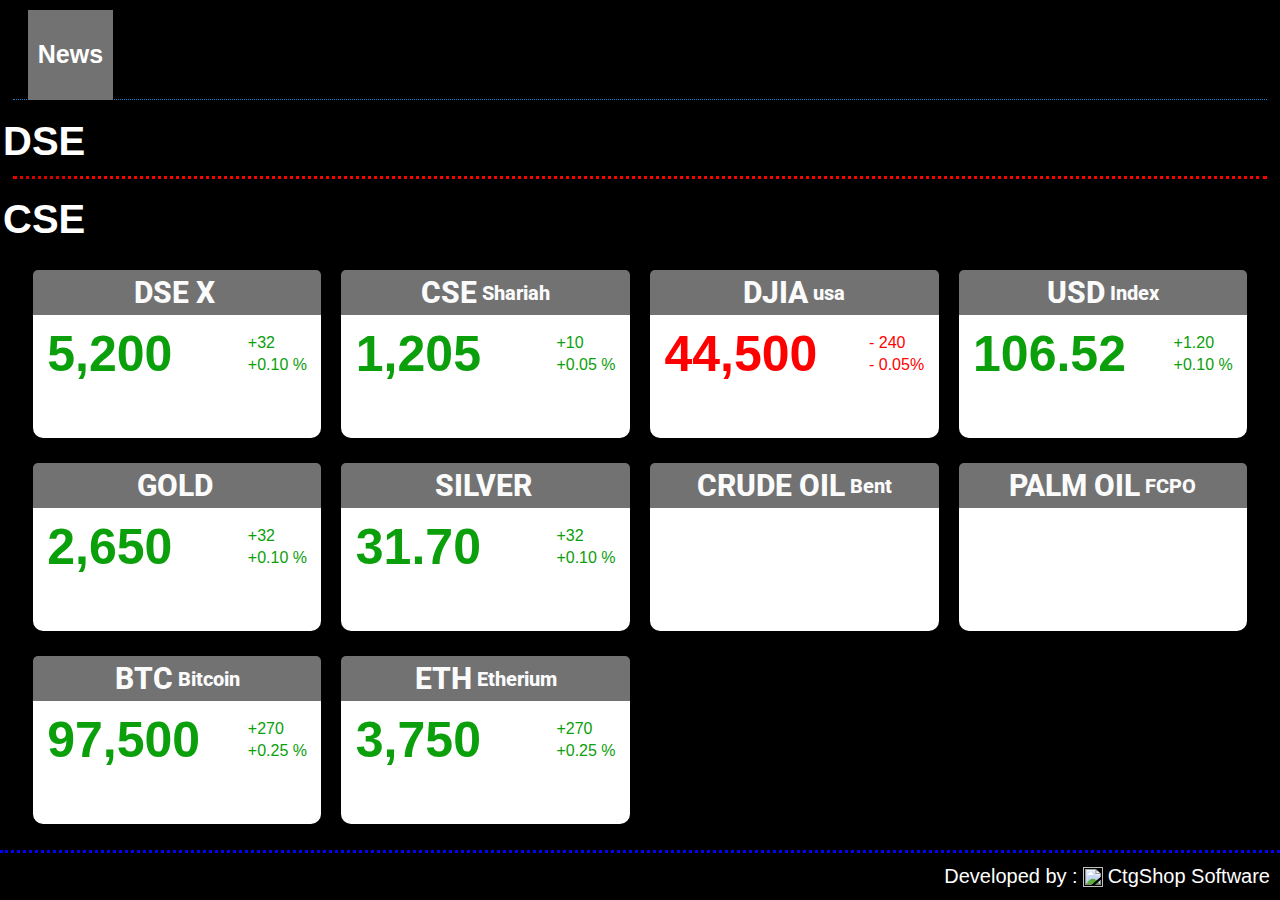
==== commit 465d7c80: "change card background color, and footer backgorund color" ====
--- a/index.html
+++ b/index.html
@@ -149,7 +149,8 @@
                 </div>
                 <div class="card">
                     <span>
-                        <p>Crude Oil</p>
+                        <p>CRUDE OIL</p>
+                        <p>Bent</p>
                     </span>
                     <div style="color: rgb(11, 160, 11);">
                         <p></p>
@@ -163,8 +164,8 @@
                 </div>
                 <div class="card">
                     <span>
-                        <p>Palm Oil</p>
-                        
+                        <p>PALM OIL</p>
+                        <p>FCPO</p>
                     </span>
                     <div style="color: rgb(11, 160, 11);">
                         <p></p>
@@ -295,17 +296,7 @@
         })()
 
 
-        const apiUrl = 'https://m.khasruopc.com/api/kdashboard/news';
-
-        fetch(apiUrl,{mode:"no-cors"})
-            .then((response) => {
-                // Success: Handle the response data
-                console.log(response);
-            })
-            .catch((error) => {
-                // Error: Handle the error
-                console.error('Error fetching data:', error);
-            })
+        
     </script>
 </body>
 </html>
--- a/style.css
+++ b/style.css
@@ -471,6 +471,7 @@
     /* border:1px solid gray; */
     
     background-color: #373636;
+    background-color: white;
    
 }
 
@@ -483,6 +484,7 @@
     margin: auto;
     margin-bottom: 5px;
     background-color: #373636 !important;
+    background-color: white !important;
 }
 
 .card_price > .stock_market > .card > .chart_div > div > div > div > svg,
@@ -599,10 +601,12 @@
     padding: 10px 10px 10px 0;
     color: white;
     margin-top: 10px;
-    border-top: 1px dotted blue;
+    border-top: 3px dotted blue;
     font-size: 20px;
     text-align: right;
     background-color: rgb(17, 135, 214);
+
+    background-color: #000000 !important;
 
     width: 100%;
     height: 50px !important;
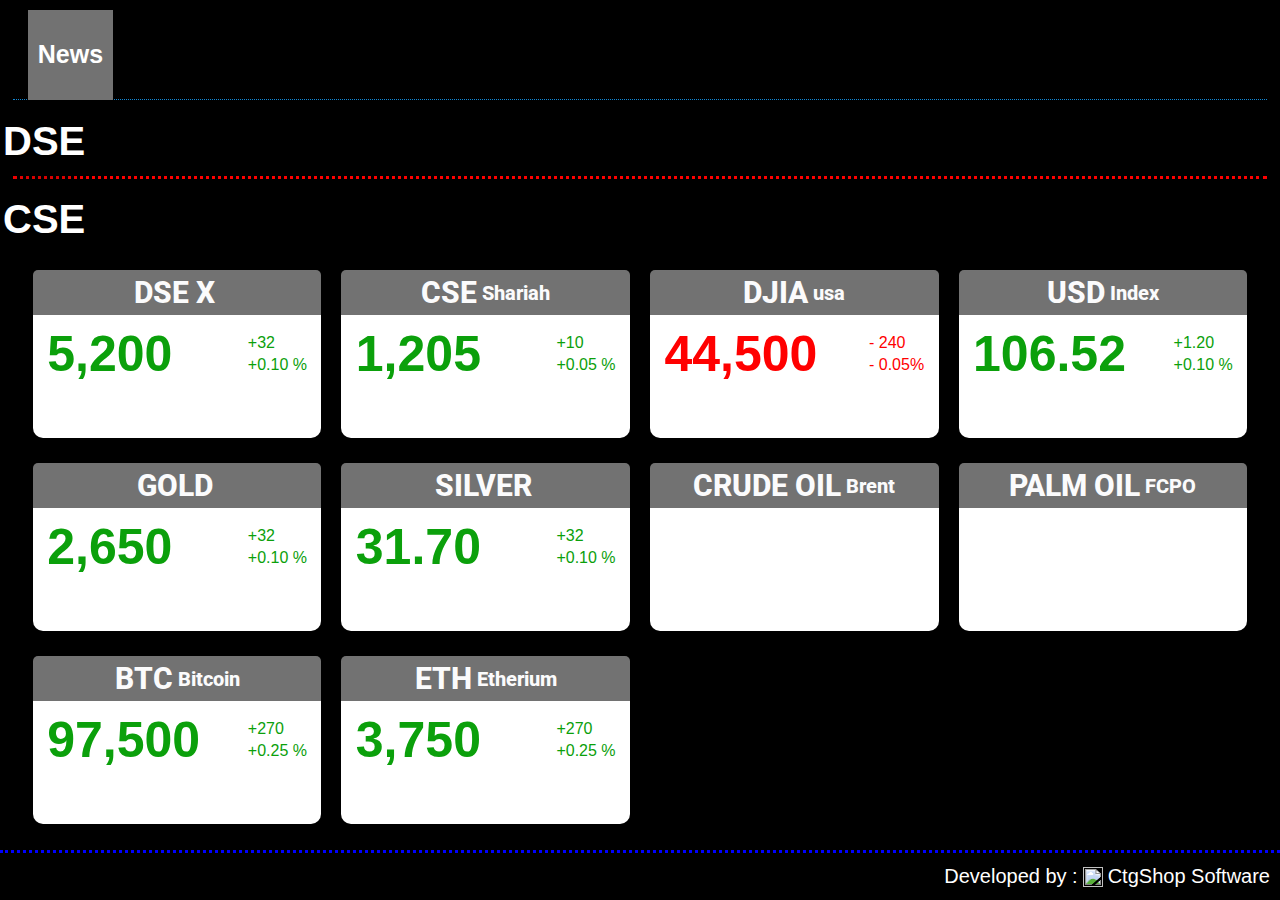
==== commit 2f7d8e4d: "added actual news api" ====
--- a/index.html
+++ b/index.html
@@ -150,7 +150,7 @@
                 <div class="card">
                     <span>
                         <p>CRUDE OIL</p>
-                        <p>Bent</p>
+                        <p>Brent</p>
                     </span>
                     <div style="color: rgb(11, 160, 11);">
                         <p></p>
@@ -296,7 +296,7 @@
         })()
 
 
-        
+       
     </script>
 </body>
 </html>
